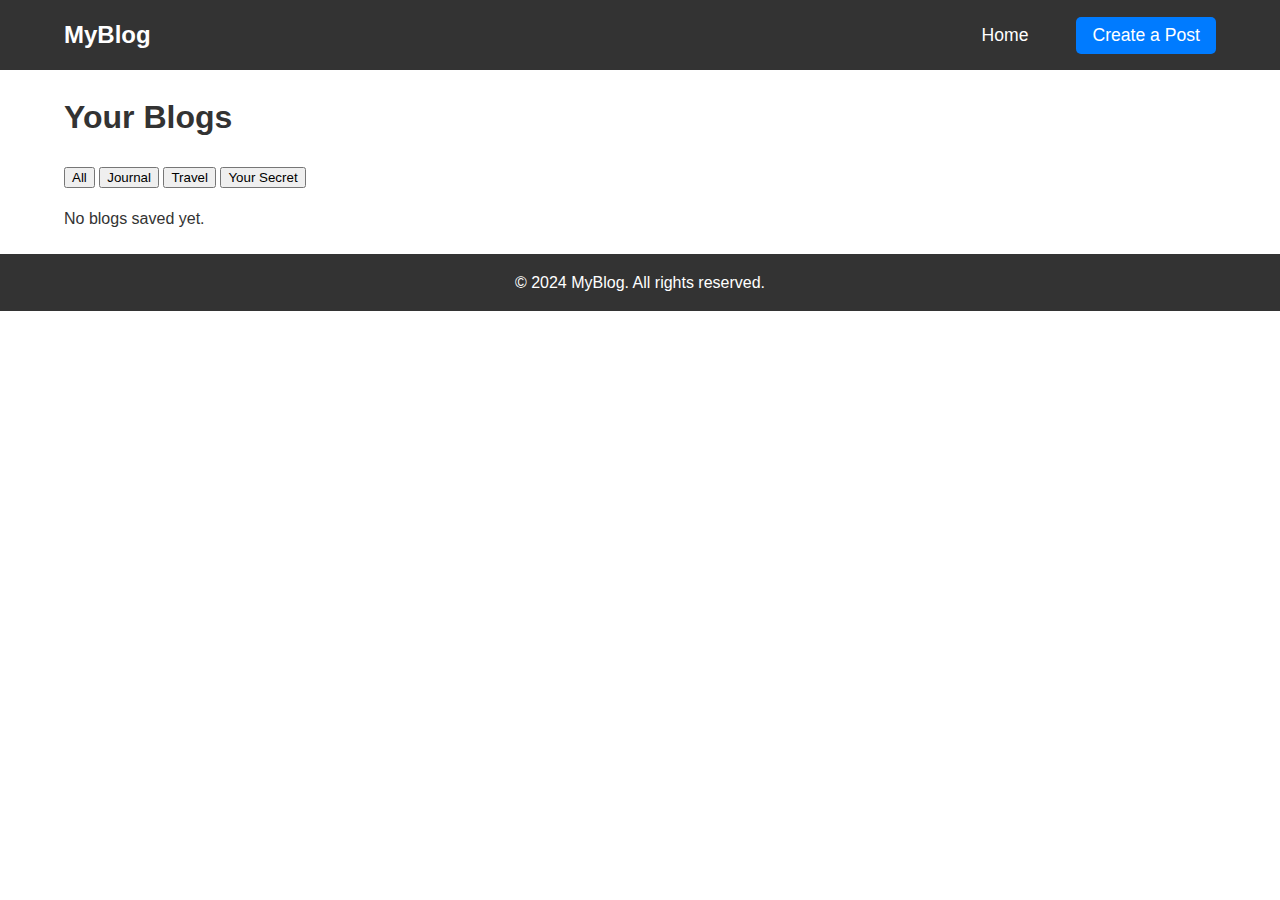
==== savedBlogs.html @ 4049903a "Initial commit" ====
<!DOCTYPE html>
<html lang="en">

<head>
  <meta charset="UTF-8" />
  <meta name="viewport" content="width=device-width, initial-scale=1.0" />
  <title>Saved Blogs</title>
  <link rel="stylesheet" href="style.css" />
  <link rel="stylesheet" href="savedBlogs.css" />
</head>

<body>
  <!-- Navigation Menu -->
  <header>
    <div class="container nav-container">
      <div class="logo">MyBlog</div>
      <nav>
        <ul class="nav-links">
          <li><a href="index.html">Home</a></li>
          <button class="btn create-post-btn" onclick="window.location.href='Blog.html'">Create a Post</button>
        </ul>
      </nav>
    </div>
  </header>

  <!-- Saved Blogs Section -->
  <section class="saved-blogs">
    <div class="container">
      <h1>Your Blogs</h1>

      <!-- Filter Buttons -->
      <div class="filter-buttons">
        <button class="filter-btn" onclick="filterBlogs('all')">All</button>
        <button class="filter-btn" onclick="filterBlogs('journal')">Journal</button>
        <button class="filter-btn" onclick="filterBlogs('travel')">Travel</button>
        <button class="filter-btn" onclick="filterBlogs('secret')">Your Secret</button>
      </div>

      <!-- Saved Blogs -->
      <div id="saved-posts"></div>
    </div>
  </section>

  <footer>
    <div class="container footer-container">
      <p>© 2024 MyBlog. All rights reserved.</p>
    </div>
  </footer>

  <script src="savedBlogs.js"></script>
</body>

</html>
---- style.css ----
body {
    margin: 0;
    font-family: Arial, sans-serif;
    color: #333;
    line-height: 1.6;
  }
  
  .container {
    width: 90%;
    max-width: 1200px;
    margin: 0 auto;
  }
  
  /* Header Styles */
  header {
    background: #333;
    color: #fff;
    padding: 1rem 0;
  }
  
  .nav-container {
    display: flex;
    justify-content: space-between;
    align-items: center;
  }
  
  .logo {
    font-size: 24px; 
    font-weight: bold;
    color: #ffffff; 
  }
  
  .nav-links {
    list-style: none;
    display: flex;
    gap: 3rem;
    margin: 0;
    padding: 0;
    align-items: center;
  }
  
  .nav-links a {
    color: #fff;
    text-decoration: none;
    font-size: 1.1rem;
  }
  
  .nav-links a:hover {
    text-decoration: underline;
  }
  
  .create-post-btn {
    background: #007bff;
    color: #fff;
    border: none;
    padding: 0.5rem 1rem;
    border-radius: 5px;
    cursor: pointer;
    font-size: 1.1rem;
  }
  
  .create-post-btn:hover {
    background: #0056b3;
  }
  
  .hero {
    background-image: url('Images/background.jpg');
      background-size: cover; 
      background-position: center; 
    padding: 8rem 0;
    text-align: center;
  }
  
  .hero-content h1 {
    font-size: 3.5rem;
    margin-bottom: 1rem;
  }
  
  .hero-content p {
    font-size: 1.3rem;
      margin-bottom: 1.5rem;
      width: 68%;
      margin-left: 17%;
  }
  
  .start-posting-btn {
    background: #28a745;
    color: #fff;
    border: none;
    padding: 0.7rem 1.5rem;
    border-radius: 5px;
    cursor: pointer;
    font-size: 1.3rem;
  }
  
  .start-posting-btn:hover {
    background: #218838;
  }
  
  .about-us {
      padding: 2rem 0;
      text-align: center;
    }
    
    .about-us h2 {
      font-size: 2.5rem;
      margin-bottom: 1rem;
      color: #333;
      font-family: cursive;
    }
    
    .about-us p {
      font-size: 1.2rem;
      line-height: 1.8;
      color: #666;
      margin: 0.5rem 0;
    }
    
  .time-capsule {
    background-color: #fff8dc;
    padding: 2rem 0;
    text-align: center;
    margin-top: 2rem;
    box-shadow: 0px 10px 15px rgba(0, 0, 0, 0.1);
  }
  
  .time-capsule h2 {
    font-size: 36px;
    color: #333;
    margin-bottom: 1rem;
    font-family: cursive;
  }
  
  .time-capsule p {
    font-size: 18px;
    color: #555;
    margin-bottom: 1.5rem;
    line-height: 1.6;
  }
  
  .time-capsule-btn {
    background-color: #ff5722; 
    color: #fff;
    padding: 0.8rem 1.5rem;
    font-size: 1rem;
    border: none;
    border-radius: 5px;
    cursor: pointer;
    transition: background-color 0.3s ease;
  }
  
  .time-capsule-btn:hover {
    background-color: #e64a19;
  }
  
  footer {
    background: #333;
    color: #fff;
    text-align: center;
    padding: 1rem 0;
    margin-top: 22px;
  }
  
  .footer-container p {
    margin: 0;
  }
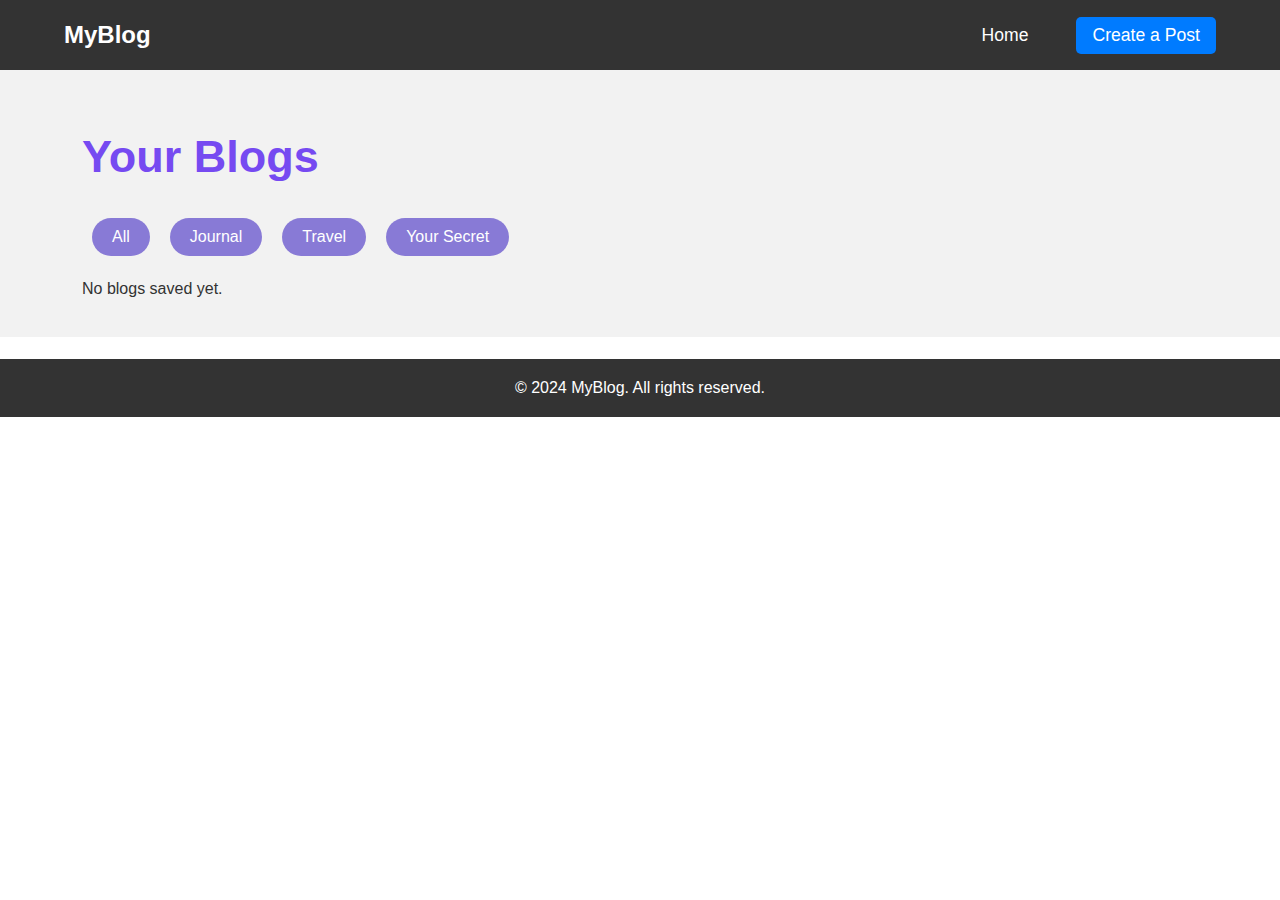
==== commit fc0be725: "resolved conflicts again" ====
--- a/savedBlogs.html
+++ b/savedBlogs.html
@@ -6,7 +6,7 @@
   <meta name="viewport" content="width=device-width, initial-scale=1.0" />
   <title>Saved Blogs</title>
   <link rel="stylesheet" href="style.css" />
-  <link rel="stylesheet" href="savedBlogs.css" />
+  <link rel="stylesheet" href="savedblogs.css" />
 </head>
 
 <body>
@@ -17,7 +17,7 @@
       <nav>
         <ul class="nav-links">
           <li><a href="index.html">Home</a></li>
-          <button class="btn create-post-btn" onclick="window.location.href='Blog.html'">Create a Post</button>
+          <button class="btn create-post-btn" onclick="window.location.href='blog.html'">Create a Post</button>
         </ul>
       </nav>
     </div>
--- a/style.css
+++ b/style.css
@@ -11,7 +11,6 @@
     margin: 0 auto;
   }
   
-  /* Header Styles */
   header {
     background: #333;
     color: #fff;
--- a/savedblogs.css
+++ b/savedblogs.css
@@ -0,0 +1,111 @@
+.saved-blogs .container h1 {
+    font-size: 45px;
+    color: #764AF1;
+    font-weight: 800;
+    text-align: left;
+    margin-bottom: 25px;
+  }
+  
+  .saved-blogs {
+    padding: 20px;
+    background-color: #F2F2F2;
+  }
+  
+  .blog-post {
+    margin-bottom: 20px;
+    padding: 20px;
+    border: 1px solid #ddd;
+    border-radius: 10px;
+    background-color: #FFFFFF;
+    display: flex;
+    flex-direction: column;
+    box-shadow: 0 4px 8px rgba(0, 0, 0, 0.1);
+    transition: transform 0.3s ease-in-out;
+  }
+  
+  .blog-post:hover {
+    transform: translateY(-5px);
+  }
+  
+  .blog-post h2 {
+    margin: 0;
+    font-size: 24px;
+    color: #333;
+    font-weight: 600;
+  }
+  
+  .blog-post p {
+    margin-top: 15px;
+    font-size: 16px;
+    color: #444;
+  }
+  
+  .blog-post .date {
+    font-size: 14px;
+    color: #999;
+  }
+  
+  .blog-image {
+    max-width: 100%;
+    height: auto;
+    margin-top: 15px;
+    border-radius: 8px;
+  }
+  
+  .delete-btn {
+    background-color: #F24D4D;
+    color: white;
+    border: none;
+    padding: 8px 15px;
+    cursor: pointer;
+    margin-top: 15px;
+    border-radius: 30px;
+    font-size: 14px;
+    align-self: flex-start;
+    transition: background-color 0.3s ease-in-out;
+  }
+  
+  .delete-btn:hover {
+    background-color: #D63434;
+  }
+  
+  .filter-buttons {
+    display: flex;
+    justify-content: left;
+    margin-bottom: 20px;
+  }
+  
+  .filter-btn {
+    background: #887ad6;
+    color: white;
+    padding: 10px 20px;
+    border: none;
+    border-radius: 50px;
+    cursor: pointer;
+    margin: 0 10px;
+    font-size: 1em;
+    transition: background-color 0.3s ease-in-out;
+  }
+  
+  .filter-btn:hover {
+    background: #5e36c9;
+  }
+  
+  .filter-btn:focus {
+    outline: none;
+  }
+  
+  @media (max-width: 768px) {
+    .blog-post {
+      padding: 15px;
+    }
+  
+    .filter-btn {
+      font-size: 0.85em;
+      padding: 8px 15px;
+    }
+  
+    .delete-btn {
+      padding: 6px 12px;
+    }
+  }